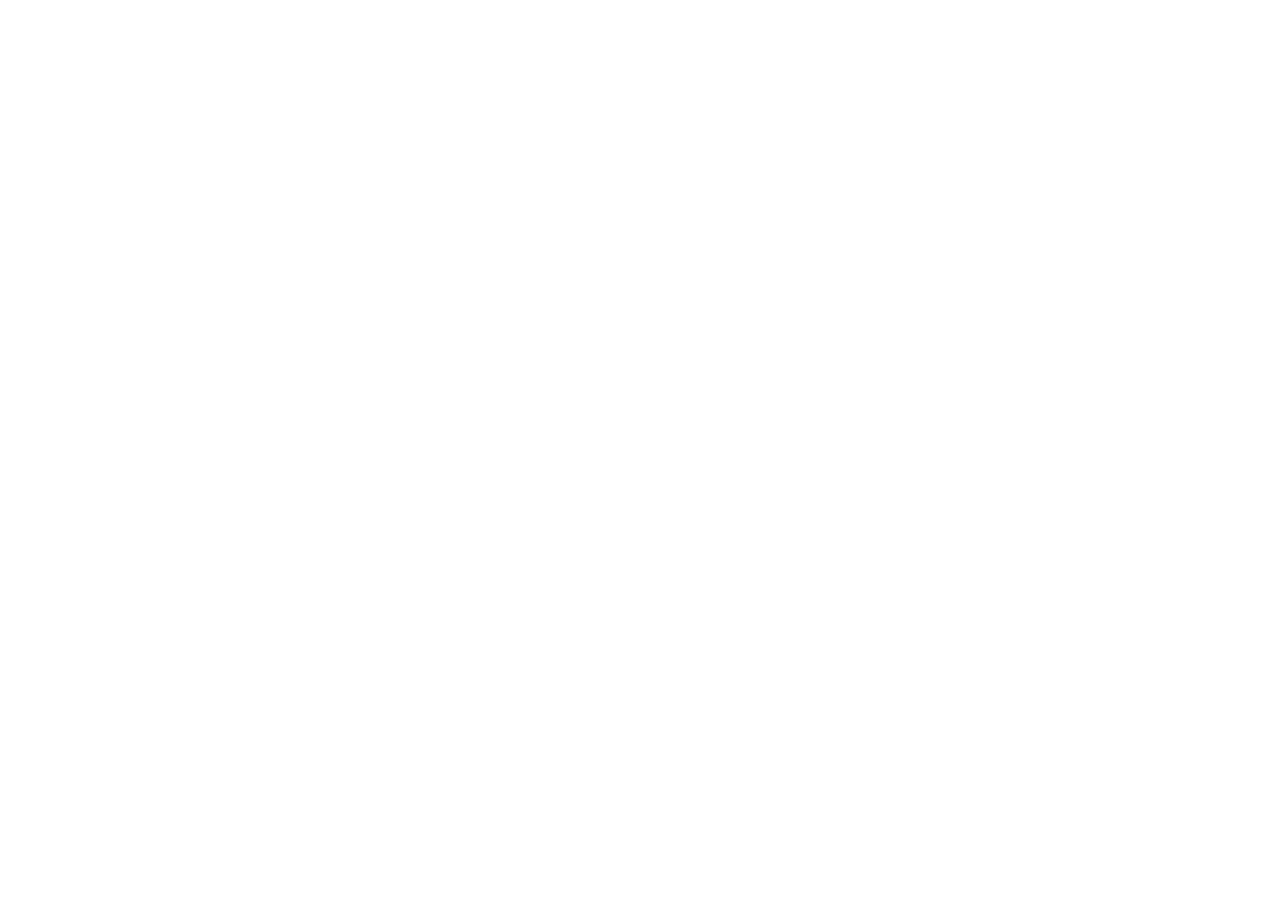
==== ChristmasTimer/index.html @ e08a08d4 "change home rainbow color" ====
<!DOCTYPE html>
<html lang="en">
<head>
    <meta charset="UTF-8">
    <meta name="viewport" content="width=device-width, initial-scale=1.0">
    <title>CHRISTMAS</title>
</head>
<body>
    
</body>
</html>
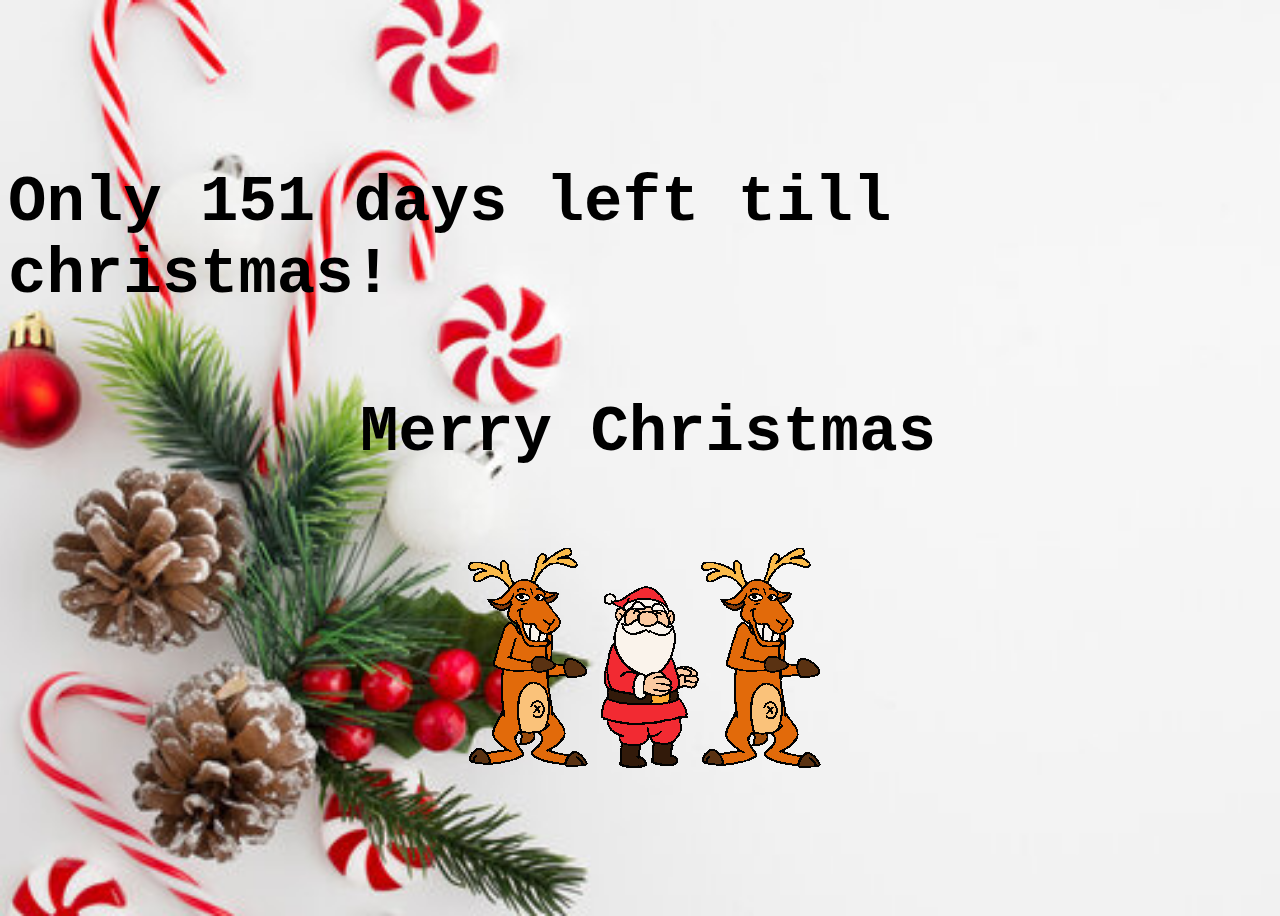
==== commit 3c8aff17: "added christmas" ====
--- a/ChristmasTimer/index.html
+++ b/ChristmasTimer/index.html
@@ -4,8 +4,14 @@
     <meta charset="UTF-8">
     <meta name="viewport" content="width=device-width, initial-scale=1.0">
     <title>CHRISTMAS</title>
+    <link rel="stylesheet" href="style.css">
 </head>
 <body>
-    
+    <div class="days">
+        <h1 id="day"></h1>
+        <h1>Merry Christmas</h1>
+        <img src="gif.gif">
+    </div>
+    <script src="script.js"></script>
 </body>
 </html>--- a/ChristmasTimer/style.css
+++ b/ChristmasTimer/style.css
@@ -0,0 +1,14 @@
+body{
+    background-image: url("christmas.jpg");
+    background-size: cover;
+}
+.days{
+    width: 100vw;
+    height: 100vh;
+    display: flex;
+    justify-content: center;
+    align-items: center;
+    font-size: 2rem;
+    font-family: monospace;
+    flex-direction: column;
+}